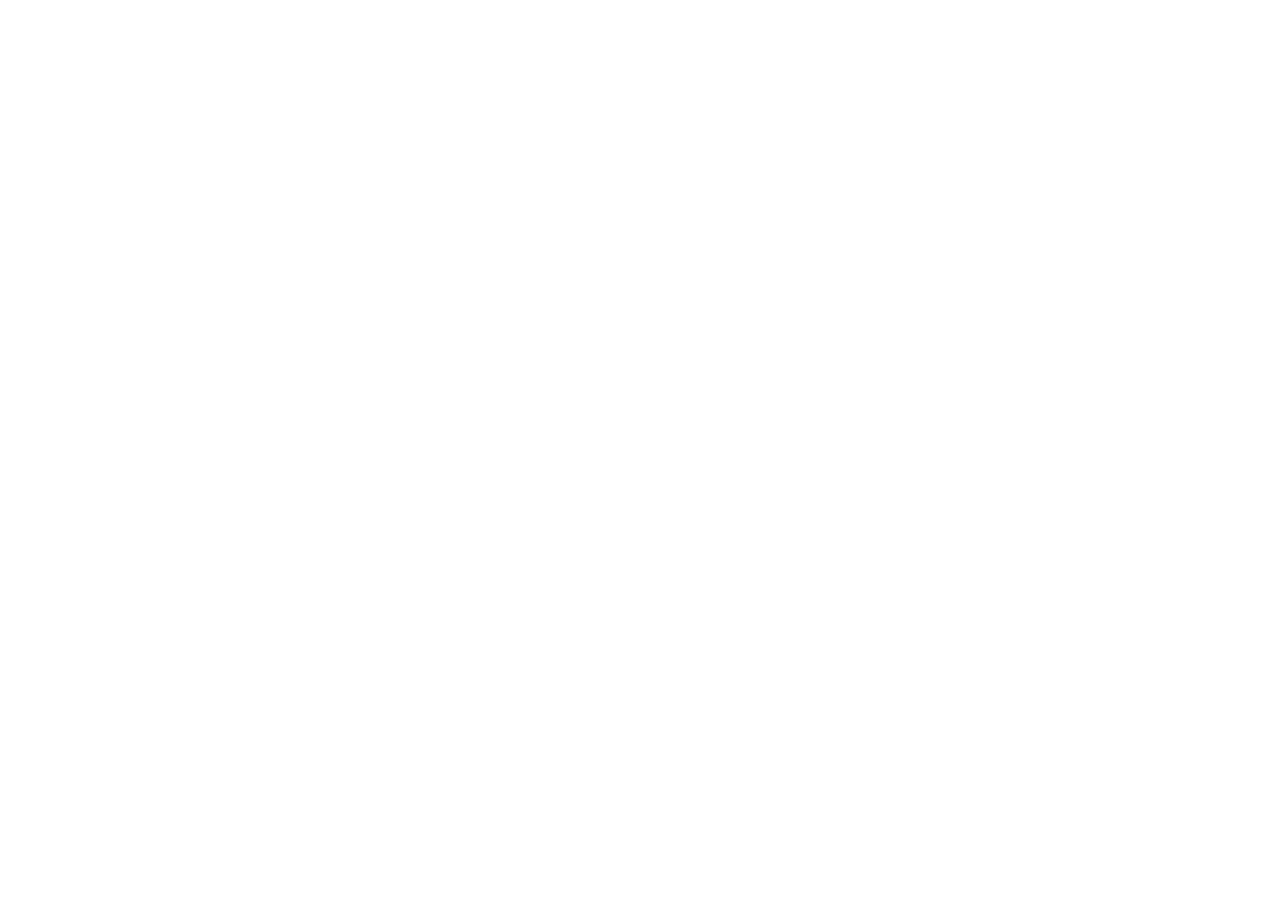
==== index.html @ da2b0ee2 "build app skeleton" ====
<!DOCTYPE html>
<html lang="en">
<head>
  <meta charset="UTF-8">
  <meta http-equiv="X-UA-Compatible" content="IE=edge">
  <meta name="viewport" content="width=device-width, initial-scale=1.0">
  <link rel="stylesheet" href="css/style.css" />
  <title>Chrome Dashboard Looper</title>
</head>
<body>
  <main>
    <div class="container"></div>
  </main>
  <script src="js/app.js"></script>
</body>
</html>
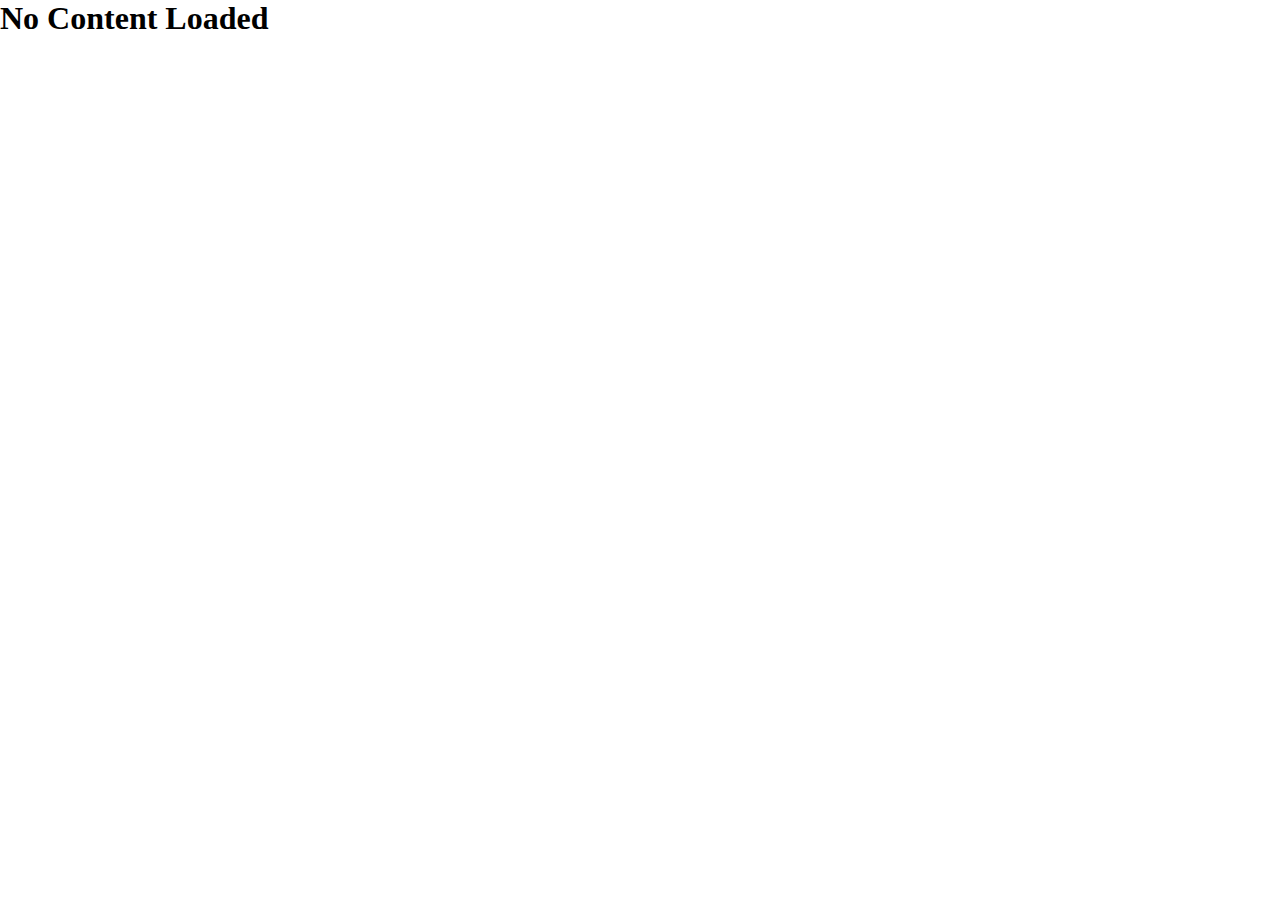
==== commit a6adda7b: "update serviceworker.js app.js" ====
--- a/index.html
+++ b/index.html
@@ -4,12 +4,13 @@
   <meta charset="UTF-8">
   <meta http-equiv="X-UA-Compatible" content="IE=edge">
   <meta name="viewport" content="width=device-width, initial-scale=1.0">
+  <link rel="manifest" href="manifest.json">
   <link rel="stylesheet" href="css/style.css" />
   <title>Chrome Dashboard Looper</title>
 </head>
 <body>
   <main>
-    <div class="container"></div>
+    <h1>No Content Loaded</h1>
   </main>
   <script src="js/app.js"></script>
 </body>
--- a/css/style.css
+++ b/css/style.css
@@ -0,0 +1,19 @@
+* {
+  margin: 0;
+  padding: 0;
+  box-sizing: border-box;
+}
+.dashboard {
+  position: fixed;
+  top: 0;
+  left: 0;
+  bottom: 0;
+  right: 0;
+  width: 100%;
+  height: 100%;
+  border: none;
+  margin: 0;
+  padding: 0;
+  overflow: hidden;
+  z-index: 999999;
+}
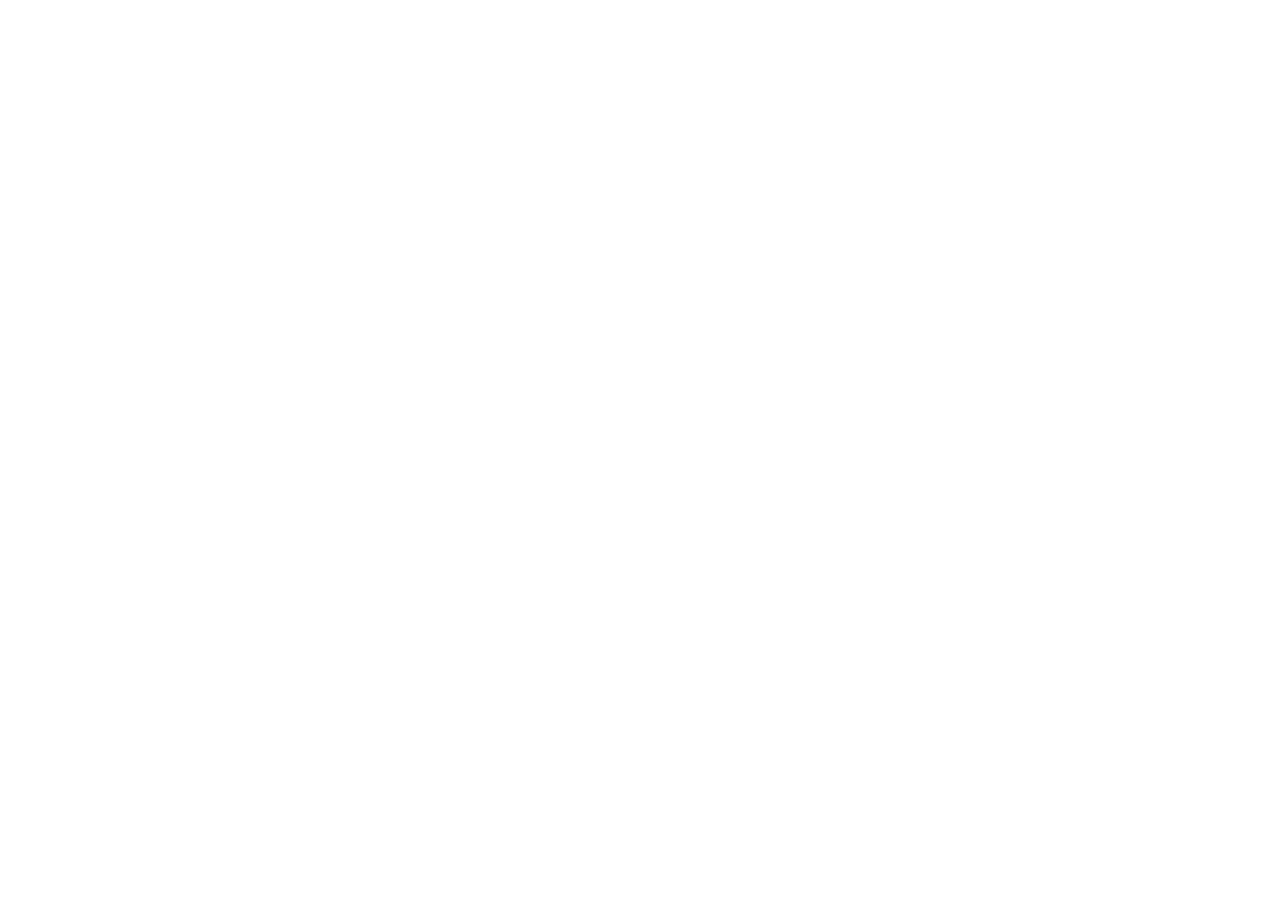
==== commit 5bf48c15: "restructure for extension" ====
--- a/index.html
+++ b/index.html
@@ -10,7 +10,7 @@
 </head>
 <body>
   <main>
-    <h1>No Content Loaded</h1>
+    <!--@TODO: make all content dynamic here in index.html-->
   </main>
   <script src="js/app.js"></script>
 </body>
